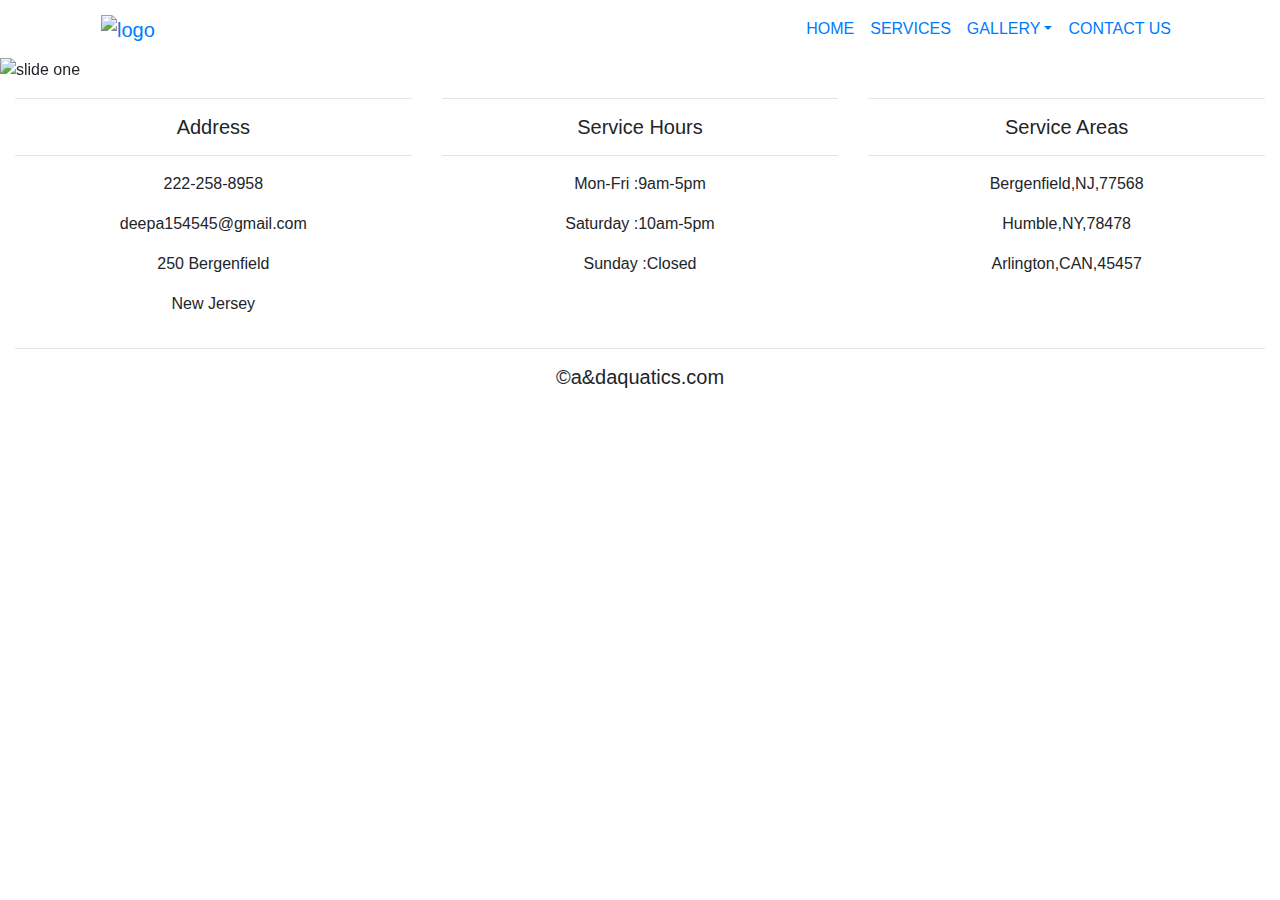
==== index.html @ d70b3dee "Adding footer to home page fixed for all pages" ====
<!DOCTYPE html>
<html lang="en-US">

<!--head section with title as A&D Aquatics-->
    <head>
        <title>A&D Aquatics</title>
        <meta charset="utf-8">
        <meta name="viewport" content="width=device-width, initial-scale=1">
        <link rel="stylesheet" href="css/style.css">
        <link rel="stylesheet" href="https://stackpath.bootstrapcdn.com/font-awesome/4.7.0/css/font-awesome.min.css">
        
    <link rel="stylesheet" href="https://stackpath.bootstrapcdn.com/bootstrap/4.5.0/css/bootstrap.min.css" /> 
    <script src="https://code.jquery.com/jquery-3.5.1.slim.min.js"></script>
    <script src="https://stackpath.bootstrapcdn.com/bootstrap/4.5.0/js/bootstrap.min.js"></script>
    <script src="https://ajax.googlepis.com/ajax/libs/jquery/1.12.4/jquery.min.js"></script>
    
   
    </head>
       <!--body elements with navigation bars including home,services,gallery and contact us.Used bootstrap navbar for implementing this-->
      <body >
            <div class="menu-bar">
            <div class="container">
            <nav class="navbar navbar-expand-lg">
              
                <a class="navbar-brand" href="#"><img src="img/logo1.jpg" alt="logo"></a>
                <button class="navbar-toggler" type="button" data-toggle="collapse" data-target="#navbarNav" aria-controls="navbarNav" aria-expanded="false" aria-label="Toggle navigation">
                    <i class="fa fa-bars"></i>
                </button>
                <div class="collapse navbar-collapse" id="navbarNav"></div>
                  <ul class="navbar-nav ml-auto text-right">
                    <li class="nav-item">
                      <a class="nav-link active" href="#">HOME</a>
                    </li>
                    <li class="nav-item">
                      <a class="nav-link" href="services.html">SERVICES</a>
                    </li>
                    <!--Gallery navigation item contains drop down menu with 2 options fishes and corals.Used bootstrap.Used bootstrap nav tabs with drop down to implement this-->
                    
                    <li class="nav-item dropdown">
                      <a class="nav-link dropdown-toggle" href="#" id="navbarDropdown" role="button" data-toggle="dropdown">GALLERY</a>
                      <div class="dropdown-menu" aria-labelledby="navbarDropdown">
                        <a class="dropdown-item" href="coral.html">Corals</a>
                        <div class="dropdown-divider"></div>
                        <a class="dropdown-item" href="fish.html">Fishes</a>
                      </div>
                    </li>
                    <li class="nav-item">
                        <a class="nav-link" href="contactus.html">CONTACT US</a>
                      </li>
                   
                  </ul>

                </div>
                </div>
                </nav>

                <!--Carousel with 5 slides having 5 images and 1 figure caption-->
                 
                <main>

                    <div id="demo" class="carousel slide" data-ride="carousel">
                         <ul class="carousel-indicators">
                           <li data-target="#demo" data-slide-to="0" class="active"></li>
                           <li data-target="#demo" data-slide-to="1"></li>
                           <li data-target="#demo" data-slide-to="2"></li>
                                 <li data-target="#demo" data-slide-to="3"></li>
                                       <li data-target="#demo" data-slide-to="4"></li>
                     
                         </ul>
                         <div class="carousel-inner">
                           <div class="carousel-item active">
                             <img src="img/slide1.jpg" alt="slide one">
                             <div class="carousel-caption">
                               <h1 id="slide1">A&D AQUATICS</h1>
                               
                             </div>
                             
                           </div>
                           <div class="carousel-item">
                             <img src="img/slide2.jpg" alt="slide two">
                             <div class="carousel-caption">
                               <h1 id="slide1">A&D AQUATICS</h1>
     
                               
                             </div>
                           </div>
                           <div class="carousel-item">
                             <img src="img/slide3.jpg" alt="slide three">
                             <div class="carousel-caption">
                               <h1 id="slide1">A&D AQUATICS</h1>
                               
                             </div>
                           </div>
                                 <div class="carousel-item">
                             <img src="img/slide4.jpg" alt="slide four">
                             <div class="carousel-caption">
                               <h1 id="slide1">A&D AQUATICS</h1>
                               
                             </div>
                           </div>
                                       <div class="carousel-item">
                             <img src="img/slide5.jpg" alt="slide five">
                             <div class="carousel-caption">
                               <h1 id="slide1">A&D AQUATICS</h1>
                              
                             </div>
                           </div>
                         </div>
                         <a class="carousel-control-prev" href="#demo" data-slide="prev">
                           <span class="carousel-control-prev-icon"></span>
                         </a>
                         <a class="carousel-control-next" href="#demo" data-slide="next">
                           <span class="carousel-control-next-icon"></span>
                         </a>
                       </div>
     
                       
                       </main>   

                                   
       <!--footer with address, service hours and service areas. Also added website name for a&daquatics-->
       <footer>
        <div class="container-fluid">
        <div class="row text-center">
            <div class="col-lg-4">
                <hr class=light>
                <h5>Address</h5>
                <hr class="light">
                <p>222-258-8958</p>
                <p>deepa154545@gmail.com</p>
                <p>250 Bergenfield</p>
                <p>New Jersey</p>
                
            </div>
            <div class="col-lg-4">
            <hr class="light">
            <h5>Service Hours</h5>
            <hr class="light">
            <p>Mon-Fri  :9am-5pm</p>
            <p>Saturday :10am-5pm</p>
            <p>Sunday   :Closed</p>
           
          
            </div>
            <div class="col-lg-4">
                <hr class="light">
                <h5>Service Areas</h5>
                <hr class="light">
                <p>Bergenfield,NJ,77568</p>
                <p>Humble,NY,78478</p>
                <p>Arlington,CAN,45457</p>
             
               
             </div>
        <div class="col-12">
            <hr class="light">
            <h5>&copy;a&daquatics.com</h5>
     </div>        
    </div>
    </div>
        </footer>
    
                 
    
        </body>
    </html>
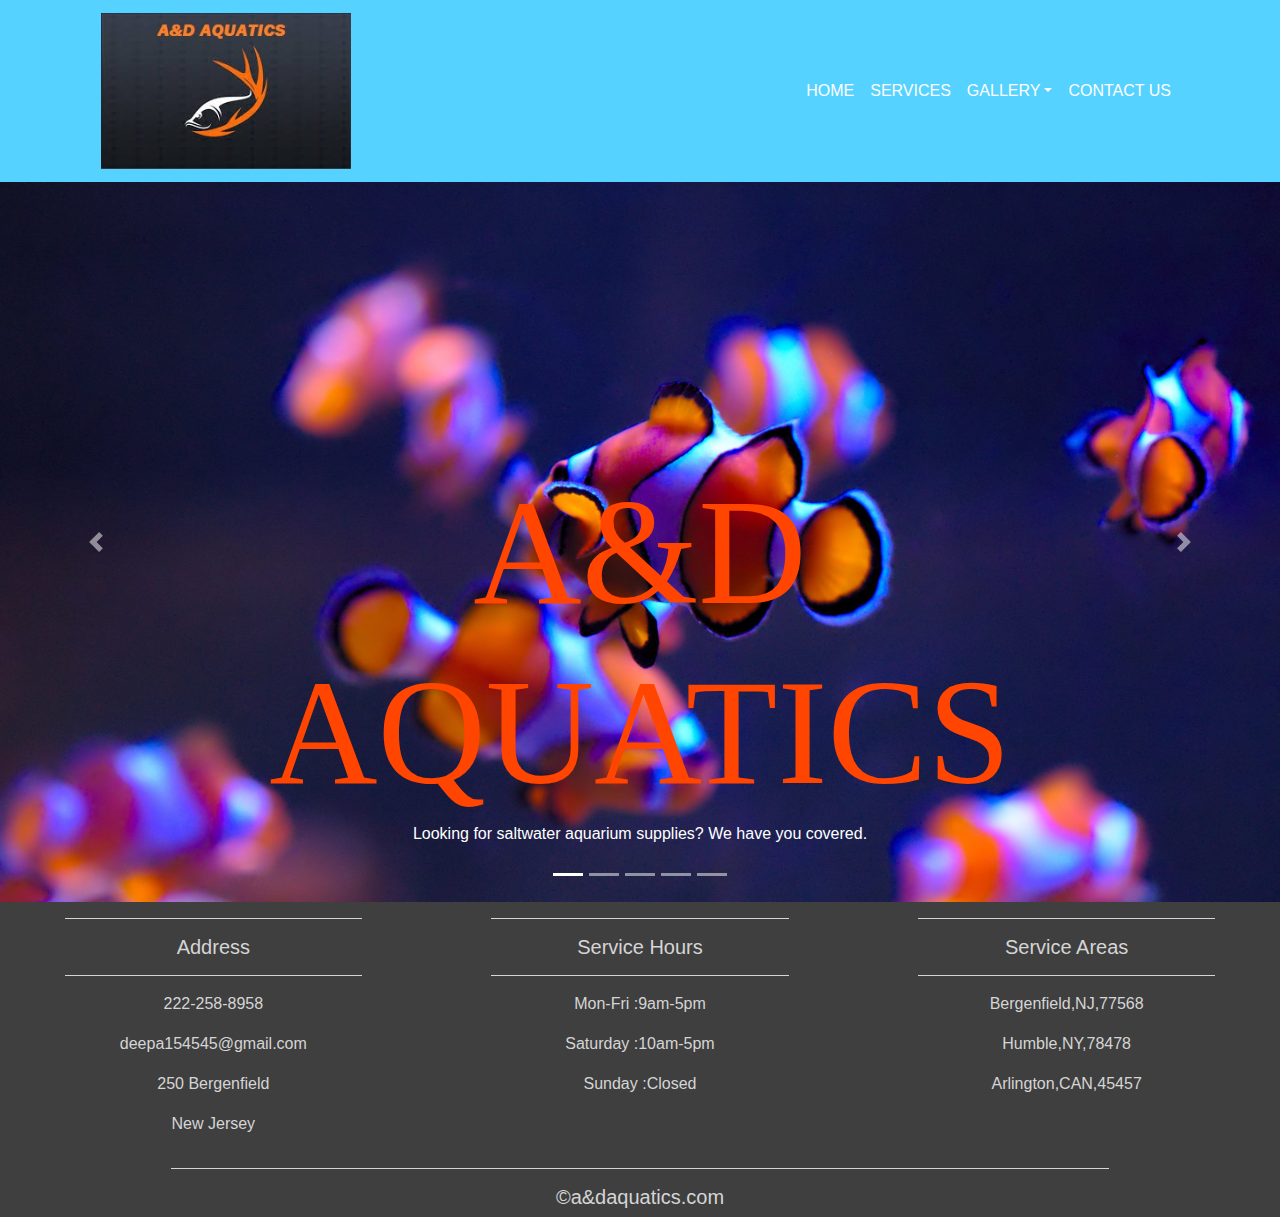
==== commit 21260a5f: "Adding text over image in  homepage bootstrap carousel" ====
--- a/index.html
+++ b/index.html
@@ -16,7 +16,7 @@
     
    
     </head>
-       <!--body elements with navigation bars including home,services,gallery and contact us.Used bootstrap navbar for implementing this-->
+       <!--navigation bars including home,services,gallery and contact us.Used bootstrap navbar for implementing this-->
       <body >
             <div class="menu-bar">
             <div class="container">
@@ -54,7 +54,7 @@
                 </div>
                 </nav>
 
-                <!--Carousel with 5 slides having 5 images and 1 figure caption-->
+                <!--Bootstrap carousel slides with 5 images-->
                  
                 <main>
 
@@ -72,7 +72,11 @@
                              <img src="img/slide1.jpg" alt="slide one">
                              <div class="carousel-caption">
                                <h1 id="slide1">A&D AQUATICS</h1>
+                               <p id="caption1">Looking for saltwater aquarium supplies? We have you covered. </p>
                                
+                             
+
+                        
                              </div>
                              
                            </div>
@@ -80,6 +84,8 @@
                              <img src="img/slide2.jpg" alt="slide two">
                              <div class="carousel-caption">
                                <h1 id="slide1">A&D AQUATICS</h1>
+                               <p id="caption1">We offer a wide variety of aquarium products, including custom aquariums, saltwater fish, a large selection of corals and invertebrates</p>
+
      
                                
                              </div>
@@ -88,6 +94,7 @@
                              <img src="img/slide3.jpg" alt="slide three">
                              <div class="carousel-caption">
                                <h1 id="slide1">A&D AQUATICS</h1>
+                               <p id="caption1">Our store offers customers a wide variety of product selection from the top manufacturers in the business.</p>
                                
                              </div>
                            </div>
@@ -95,6 +102,7 @@
                              <img src="img/slide4.jpg" alt="slide four">
                              <div class="carousel-caption">
                                <h1 id="slide1">A&D AQUATICS</h1>
+                               <p id="caption1">We have built a great reputation in this area for our expertise in all kinds of saltwater fish and coral and work hard every day to maintain that image.</p>
                                
                              </div>
                            </div>
@@ -102,6 +110,7 @@
                              <img src="img/slide5.jpg" alt="slide five">
                              <div class="carousel-caption">
                                <h1 id="slide1">A&D AQUATICS</h1>
+                               <p id="caption1">Customer satisfaction is our number one priority and we will match any of our competitors prices.</p>
                               
                              </div>
                            </div>
--- a/css/style.css
+++ b/css/style.css
@@ -0,0 +1,153 @@
+*{
+    margin:0;
+    padding:0;
+}
+
+/*navbar styling*/
+
+.menu-bar
+{
+    min-height:8%;
+    background-color:rgb(85, 210, 255);
+}
+
+/*Logo image width styling*/
+
+.menu-bar img {
+    width:250px;  
+  
+}
+
+
+
+/*navigation menu items color*/
+
+.nav-link
+{
+color:white;
+}
+
+/*Color hovering over navigation items*/
+
+.nav-link:hover
+{
+color:black;
+}
+
+/*navbar toggle styling*/
+
+.navbar-toggler .fa
+{
+    color:white;
+}
+
+.navbar-toggler .fa
+{
+outline: none !important;
+}
+
+/*slide caption styling*/
+
+#slide1
+{
+    color:orangered;
+    font-size:150px;
+    font-family:'Times New Roman', Times, serif;
+    margin-top:auto;
+    margin-bottom: auto;
+    
+}
+
+/* carousel images styling*/
+
+.carousel-inner img {
+    width:100%;
+    height:100%;
+    
+  }
+   /*footer styling*/
+
+   footer {
+    background-color:#3f3f3f;
+    color:#d5d5d5;
+    margin-top: auto;
+   }
+   hr.light {
+       border-top: 1px solid #d5d5d5;
+       width: 75%;
+       margin-left: auto;
+       margin-right: auto;
+       
+   }
+
+   /*service page as well as gallery page css */
+
+   #servicecolumn
+   {
+       margin:100px;
+       text-align: center;
+          
+ 
+   }
+
+
+ 
+   #services{
+ 
+       margin:100px;
+       text-align: center;
+       font-size: 80px;
+       font-family:Cambria, Cochin, Georgia, Times, 'Times New Roman', serif;
+       color:orange;
+       
+   }
+
+   /*Contact us form styling*/
+   .wrapper{
+    font-family: Cambria, Cochin, Georgia, Times, 'Times New Roman', serif;
+    background: #e1e6a6;
+      width:100%;
+      max-width: 810px;
+      margin:100px auto 0;
+      padding: 20px;
+      box-sizing:border-box;
+      margin-bottom: 2%;
+      font-weight: bold;
+      font-style: italic;
+  }
+  .content
+  {
+      text-align: center;
+      letter-spacing: 1px;
+  }
+  
+  #contact{
+      max-width: 100%;
+      margin-left: auto;
+      margin-right: auto;
+      
+      
+  }
+
+  
+   
+   .fishimg{
+       width:288px;
+       height:192px;
+   }
+   figcaption{
+       font-weight: bold;
+       
+   }
+
+ 
+   
+ 
+ 
+ 
+  
+   
+  
+ 
+
+ 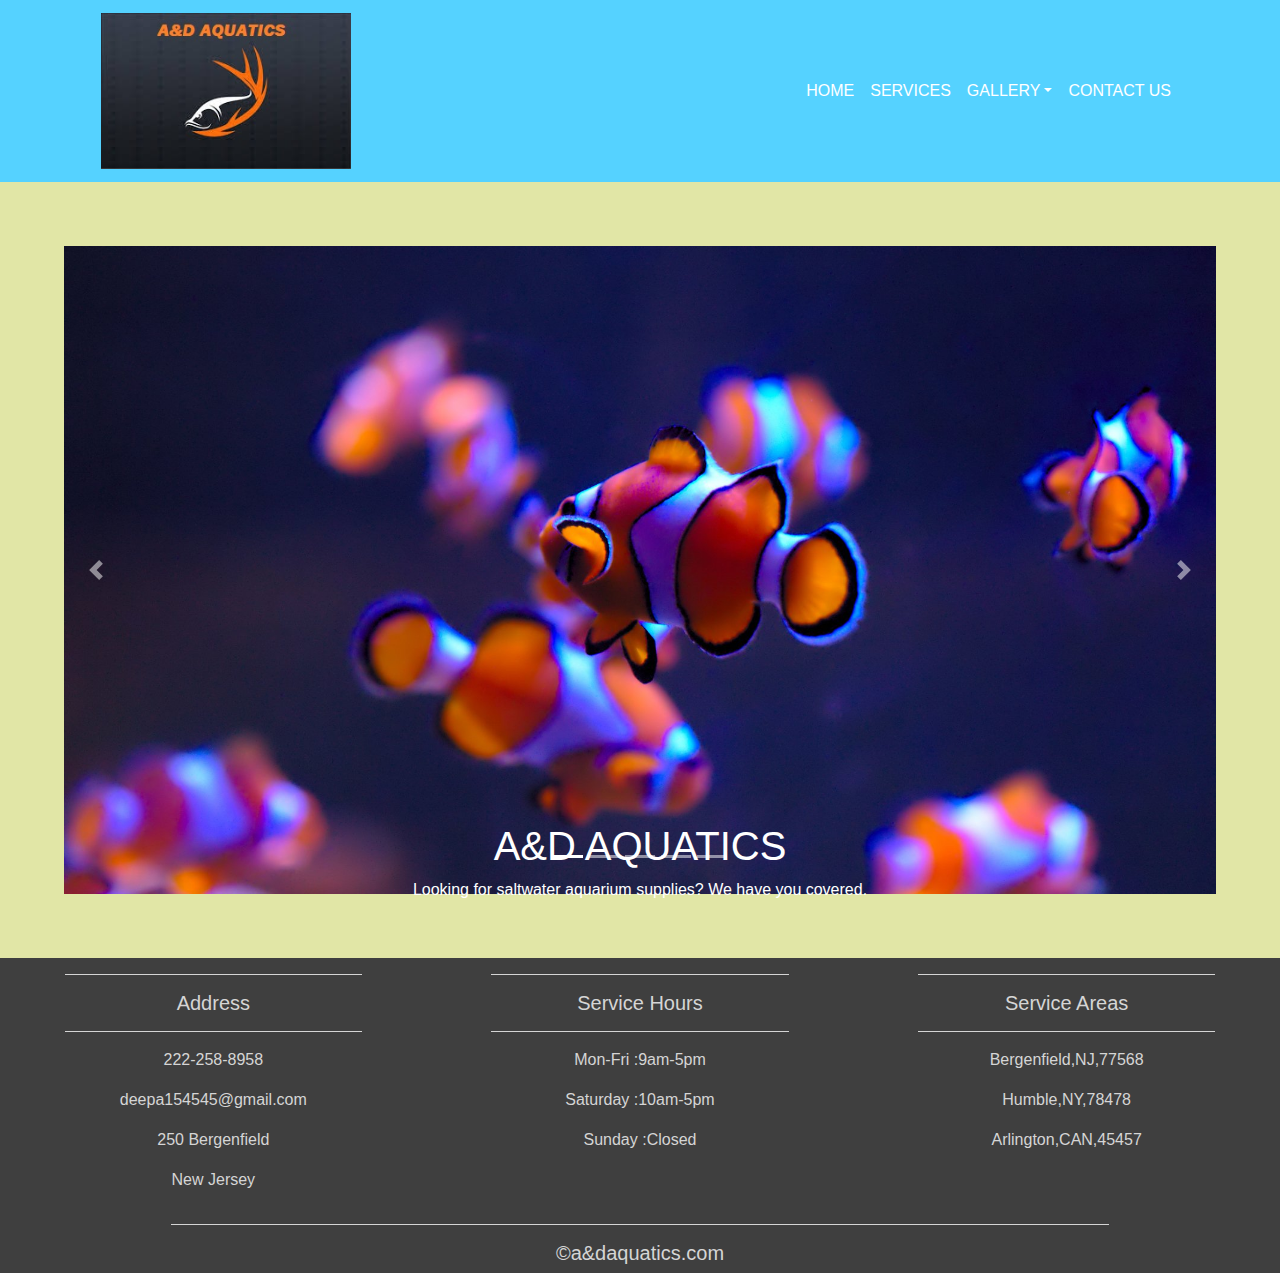
==== commit af4d1c43: "Updating class attributes on home page" ====
--- a/index.html
+++ b/index.html
@@ -71,8 +71,8 @@
                            <div class="carousel-item active">
                              <img src="img/slide1.jpg" alt="slide one">
                              <div class="carousel-caption">
-                               <h1 id="slide1">A&D AQUATICS</h1>
-                               <p id="caption1">Looking for saltwater aquarium supplies? We have you covered. </p>
+                               <h1 class="slide1">A&D AQUATICS</h1>
+                               <p class="caption1">Looking for saltwater aquarium supplies? We have you covered. </p>
                                
                              
 
@@ -83,8 +83,8 @@
                            <div class="carousel-item">
                              <img src="img/slide2.jpg" alt="slide two">
                              <div class="carousel-caption">
-                               <h1 id="slide1">A&D AQUATICS</h1>
-                               <p id="caption1">We offer a wide variety of aquarium products, including custom aquariums, saltwater fish, a large selection of corals and invertebrates</p>
+                               <h1 class="slide1">A&D AQUATICS</h1>
+                               <p class="caption1">We offer a wide variety of aquarium products, including custom aquariums, saltwater fish, a large selection of corals and invertebrates</p>
 
      
                                
@@ -93,24 +93,24 @@
                            <div class="carousel-item">
                              <img src="img/slide3.jpg" alt="slide three">
                              <div class="carousel-caption">
-                               <h1 id="slide1">A&D AQUATICS</h1>
-                               <p id="caption1">Our store offers customers a wide variety of product selection from the top manufacturers in the business.</p>
+                               <h1 class="slide1">A&D AQUATICS</h1>
+                               <p class="caption1">Our store offers customers a wide variety of product selection from the top manufacturers in the business.</p>
                                
                              </div>
                            </div>
                                  <div class="carousel-item">
                              <img src="img/slide4.jpg" alt="slide four">
                              <div class="carousel-caption">
-                               <h1 id="slide1">A&D AQUATICS</h1>
-                               <p id="caption1">We have built a great reputation in this area for our expertise in all kinds of saltwater fish and coral and work hard every day to maintain that image.</p>
+                               <h1 class="slide1">A&D AQUATICS</h1>
+                               <p class="caption1">We have built a great reputation in this area for our expertise in all kinds of saltwater fish and coral and work hard every day to maintain that image.</p>
                                
                              </div>
                            </div>
                                        <div class="carousel-item">
                              <img src="img/slide5.jpg" alt="slide five">
                              <div class="carousel-caption">
-                               <h1 id="slide1">A&D AQUATICS</h1>
-                               <p id="caption1">Customer satisfaction is our number one priority and we will match any of our competitors prices.</p>
+                               <h1 class="slide1">A&D AQUATICS</h1>
+                               <p class="caption1">Customer satisfaction is our number one priority and we will match any of our competitors prices.</p>
                               
                              </div>
                            </div>
--- a/css/style.css
+++ b/css/style.css
@@ -46,25 +46,51 @@
 outline: none !important;
 }
 
-/*slide caption styling*/
+/*slide h1 styling*/
 
 #slide1
 {
-    color:orangered;
-    font-size:150px;
-    font-family:'Times New Roman', Times, serif;
+    color:white;
+    font-size:100px;
+    font-style: italic;
     margin-top:auto;
     margin-bottom: auto;
-    
-}
-
+    padding:25%;
+    font-family: cursive;
+    
+}
+
+/*slide paragraph styling*/
+#caption1
+{
+    color:white;
+    font-size:30px;
+    font-style: italic;
+    margin-top:auto;
+    margin-bottom: auto;
+    padding:10%;
+    font-family: cursive;
+    
+}
 /* carousel images styling*/
 
 .carousel-inner img {
     width:100%;
     height:100%;
-    
-  }
+    padding:5%;
+    background-color: #e1e6a6;
+    
+  }
+
+  /*carousel indicators styling*/
+
+  .carousel-indicators {
+    margin: 7%;
+    height: auto;
+}
+
+ 
+
    /*footer styling*/
 
    footer {
@@ -84,34 +110,47 @@
 
    #servicecolumn
    {
-       margin:100px;
+       
        text-align: center;
+       margin-top: auto;
+       padding:50px;
           
  
    }
 
-
+/*css for services ,gallery and contact us headings */
  
    #services{
  
-       margin:100px;
+   
        text-align: center;
        font-size: 80px;
-       font-family:Cambria, Cochin, Georgia, Times, 'Times New Roman', serif;
-       color:orange;
+       font-family:cursive;
+       color:royalblue;
+       font-style: italic;
+       background-color: #e1e6a6;
+       padding:30px;
        
    }
+/*background color for services and gallery page*/
+   
+.bgcolor{
+    background-color: #e1e6a6;
+   
+}
+
+  
 
    /*Contact us form styling*/
    .wrapper{
     font-family: Cambria, Cochin, Georgia, Times, 'Times New Roman', serif;
-    background: #e1e6a6;
+    background: lightcoral;
       width:100%;
       max-width: 810px;
-      margin:100px auto 0;
+      margin: auto ;
       padding: 20px;
       box-sizing:border-box;
-      margin-bottom: 2%;
+     
       font-weight: bold;
       font-style: italic;
   }
@@ -129,17 +168,26 @@
       
   }
 
-  
-   
-   .fishimg{
+  /*css addition for fish images with width and height*/
+   
+  .fishimg{
        width:288px;
        height:192px;
-   }
+  }
+   
+  /*width and height adjustment for coral images*/
+
+   .coralimg{
+       width:288px;
+       height:192px;
+   }
+
+   /*css for fish and coral image captions*/
+   
    figcaption{
-       font-weight: bold;
-       
-   }
-
+    font-weight: bold;
+    
+}
  
    
  
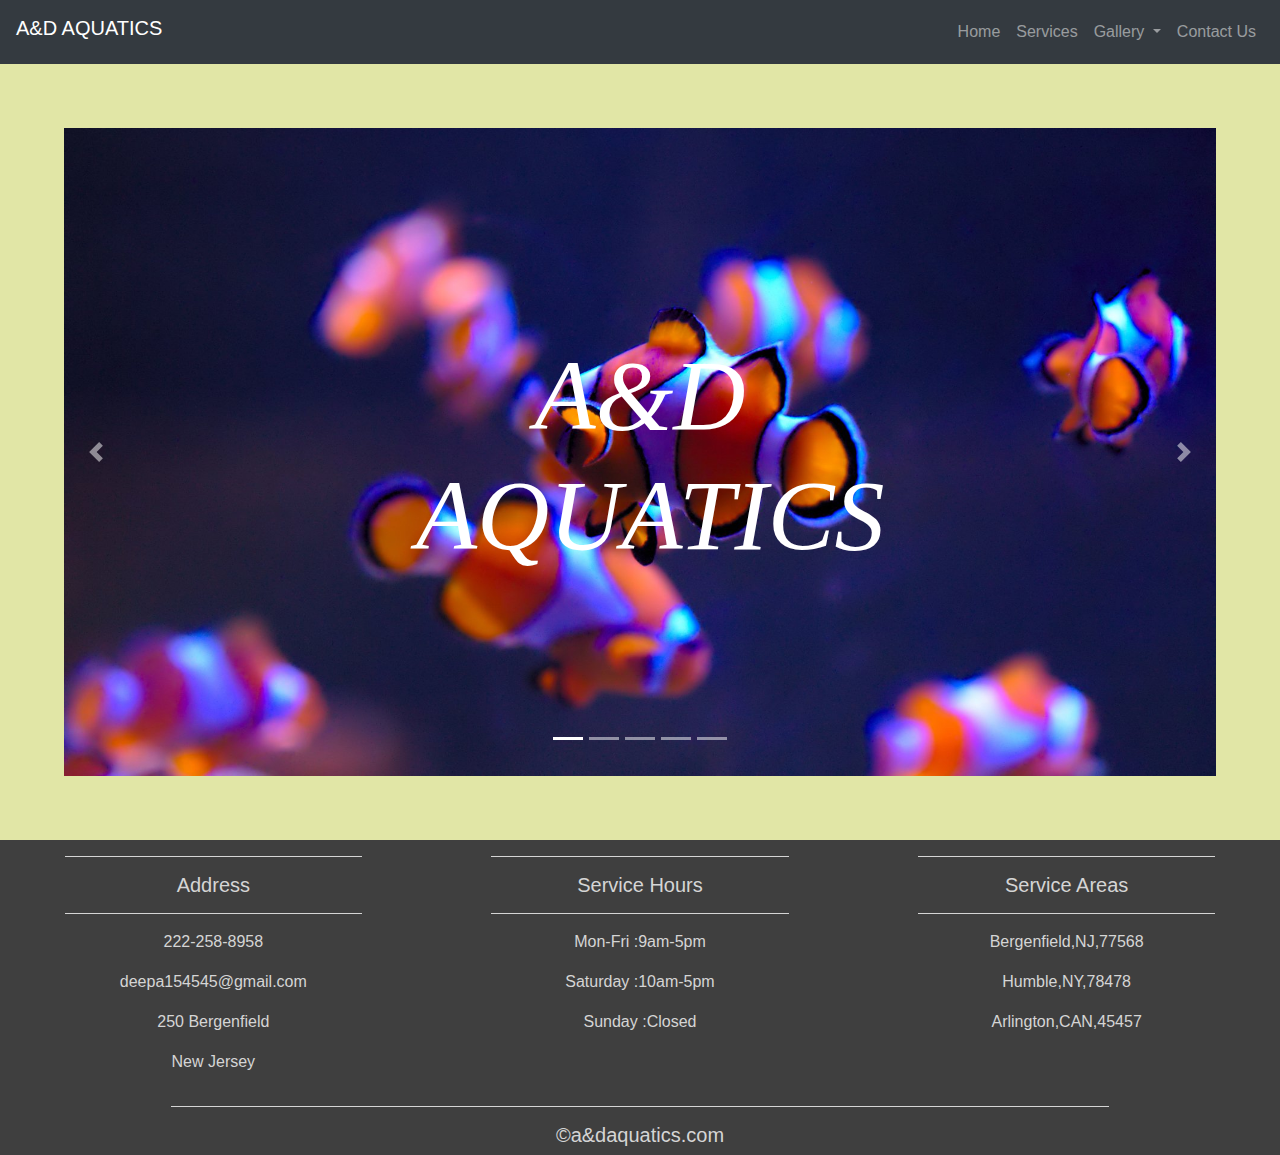
==== commit 1f0e5491: "Updating navbar to responsive navigation bar" ====
--- a/index.html
+++ b/index.html
@@ -6,53 +6,56 @@
         <title>A&D Aquatics</title>
         <meta charset="utf-8">
         <meta name="viewport" content="width=device-width, initial-scale=1">
+       
         <link rel="stylesheet" href="css/style.css">
+       
         <link rel="stylesheet" href="https://stackpath.bootstrapcdn.com/font-awesome/4.7.0/css/font-awesome.min.css">
         
     <link rel="stylesheet" href="https://stackpath.bootstrapcdn.com/bootstrap/4.5.0/css/bootstrap.min.css" /> 
     <script src="https://code.jquery.com/jquery-3.5.1.slim.min.js"></script>
     <script src="https://stackpath.bootstrapcdn.com/bootstrap/4.5.0/js/bootstrap.min.js"></script>
-    <script src="https://ajax.googlepis.com/ajax/libs/jquery/1.12.4/jquery.min.js"></script>
+  
+    
     
    
     </head>
-       <!--navigation bars including home,services,gallery and contact us.Used bootstrap navbar for implementing this-->
+       <!--responsive navigation bar including home,services,gallery and contact us.Used bootstrap navbar for implementing this-->
       <body >
-            <div class="menu-bar">
-            <div class="container">
-            <nav class="navbar navbar-expand-lg">
-              
-                <a class="navbar-brand" href="#"><img src="img/logo1.jpg" alt="logo"></a>
-                <button class="navbar-toggler" type="button" data-toggle="collapse" data-target="#navbarNav" aria-controls="navbarNav" aria-expanded="false" aria-label="Toggle navigation">
-                    <i class="fa fa-bars"></i>
-                </button>
-                <div class="collapse navbar-collapse" id="navbarNav"></div>
-                  <ul class="navbar-nav ml-auto text-right">
-                    <li class="nav-item">
-                      <a class="nav-link active" href="#">HOME</a>
-                    </li>
-                    <li class="nav-item">
-                      <a class="nav-link" href="services.html">SERVICES</a>
-                    </li>
-                    <!--Gallery navigation item contains drop down menu with 2 options fishes and corals.Used bootstrap.Used bootstrap nav tabs with drop down to implement this-->
-                    
-                    <li class="nav-item dropdown">
-                      <a class="nav-link dropdown-toggle" href="#" id="navbarDropdown" role="button" data-toggle="dropdown">GALLERY</a>
-                      <div class="dropdown-menu" aria-labelledby="navbarDropdown">
-                        <a class="dropdown-item" href="coral.html">Corals</a>
-                        <div class="dropdown-divider"></div>
-                        <a class="dropdown-item" href="fish.html">Fishes</a>
-                      </div>
-                    </li>
-                    <li class="nav-item">
-                        <a class="nav-link" href="contactus.html">CONTACT US</a>
-                      </li>
-                   
-                  </ul>
+     
+                <nav class="navbar navbar-expand-md bg-dark navbar-dark">
+  <!-- Brand -->
+  <h2 class="navbar-brand">A&D AQUATICS</h2>
 
-                </div>
-                </div>
-                </nav>
+  <!-- Toggler/collapsibe Button -->
+  <button class="navbar-toggler" type="button" data-toggle="collapse" data-target="#collapsibleNavbar">
+    <span class="navbar-toggler-icon"></span>
+  </button>
+
+  <!-- Navbar links -->
+  <div class="collapse navbar-collapse justify-content-end" id="collapsibleNavbar">
+    <ul class="navbar-nav">
+      <li class="nav-item">
+        <a class="nav-link" href="#">Home</a>
+      </li>
+      <li class="nav-item">
+        <a class="nav-link" href="services.html">Services</a>
+        </li>
+       <li class="nav-item dropdown">
+      <a class="nav-link dropdown-toggle" href="#" id="navbardrop" data-toggle="dropdown">
+       Gallery
+      </a>
+      <div class="dropdown-menu">
+        <a class="dropdown-item" href="coral.html">Coral</a>
+        <a class="dropdown-item" href="fish.html">Fish</a>
+            </div>
+      </li>
+      <li class="nav-item">
+        <a class="nav-link" href="contactus.html">Contact Us</a>
+      </li>
+      
+    </ul>
+  </div>
+</nav>
 
                 <!--Bootstrap carousel slides with 5 images-->
                  
@@ -72,7 +75,7 @@
                              <img src="img/slide1.jpg" alt="slide one">
                              <div class="carousel-caption">
                                <h1 class="slide1">A&D AQUATICS</h1>
-                               <p class="caption1">Looking for saltwater aquarium supplies? We have you covered. </p>
+                               
                                
                              
 
@@ -84,7 +87,7 @@
                              <img src="img/slide2.jpg" alt="slide two">
                              <div class="carousel-caption">
                                <h1 class="slide1">A&D AQUATICS</h1>
-                               <p class="caption1">We offer a wide variety of aquarium products, including custom aquariums, saltwater fish, a large selection of corals and invertebrates</p>
+                               
 
      
                                
@@ -94,7 +97,7 @@
                              <img src="img/slide3.jpg" alt="slide three">
                              <div class="carousel-caption">
                                <h1 class="slide1">A&D AQUATICS</h1>
-                               <p class="caption1">Our store offers customers a wide variety of product selection from the top manufacturers in the business.</p>
+                               
                                
                              </div>
                            </div>
@@ -102,7 +105,7 @@
                              <img src="img/slide4.jpg" alt="slide four">
                              <div class="carousel-caption">
                                <h1 class="slide1">A&D AQUATICS</h1>
-                               <p class="caption1">We have built a great reputation in this area for our expertise in all kinds of saltwater fish and coral and work hard every day to maintain that image.</p>
+                             
                                
                              </div>
                            </div>
@@ -110,7 +113,7 @@
                              <img src="img/slide5.jpg" alt="slide five">
                              <div class="carousel-caption">
                                <h1 class="slide1">A&D AQUATICS</h1>
-                               <p class="caption1">Customer satisfaction is our number one priority and we will match any of our competitors prices.</p>
+                              
                               
                              </div>
                            </div>
--- a/css/style.css
+++ b/css/style.css
@@ -48,7 +48,7 @@
 
 /*slide h1 styling*/
 
-#slide1
+.slide1
 {
     color:white;
     font-size:100px;
@@ -61,7 +61,8 @@
 }
 
 /*slide paragraph styling*/
-#caption1
+
+.caption1
 {
     color:white;
     font-size:30px;
@@ -106,7 +107,7 @@
        
    }
 
-   /*service page as well as gallery page css */
+   /*columns css for service page */
 
    #servicecolumn
    {
@@ -117,8 +118,28 @@
           
  
    }
-
-/*css for services ,gallery and contact us headings */
+   /*css for fish gallery page columnns*/
+   #fishcolumn
+   {
+       
+       text-align: center;
+       margin-top: auto;
+       padding:50px;
+          
+ 
+   }
+   /*css for coral gallery page columns*/
+   #coralcolumn
+   {
+       
+       text-align: center;
+       margin-top: auto;
+       padding:50px;
+          
+ 
+   }
+
+/*css for services page heading */
  
    #services{
  
@@ -132,6 +153,49 @@
        padding:30px;
        
    }
+
+   /*css for fish gallery page heading*/
+   #fishes{
+ 
+   
+    text-align: center;
+    font-size: 80px;
+    font-family:cursive;
+    color:royalblue;
+    font-style: italic;
+    background-color: #e1e6a6;
+    padding:30px;
+    
+}
+/*css for coral gallery page heading*/
+ 
+ #corals{
+ 
+   
+    text-align: center;
+    font-size: 80px;
+    font-family:cursive;
+    color:royalblue;
+    font-style: italic;
+    background-color: #e1e6a6;
+    padding:30px;
+    
+}
+   /*contact us page top and bottom text */
+
+   .contacttext{
+ 
+   
+    text-align: center;
+    font-size: 80px;
+    font-family:cursive;
+    color:royalblue;
+    font-style: italic;
+    background-color: #e1e6a6;
+    padding:30px;
+    
+}
+
 /*background color for services and gallery page*/
    
 .bgcolor{
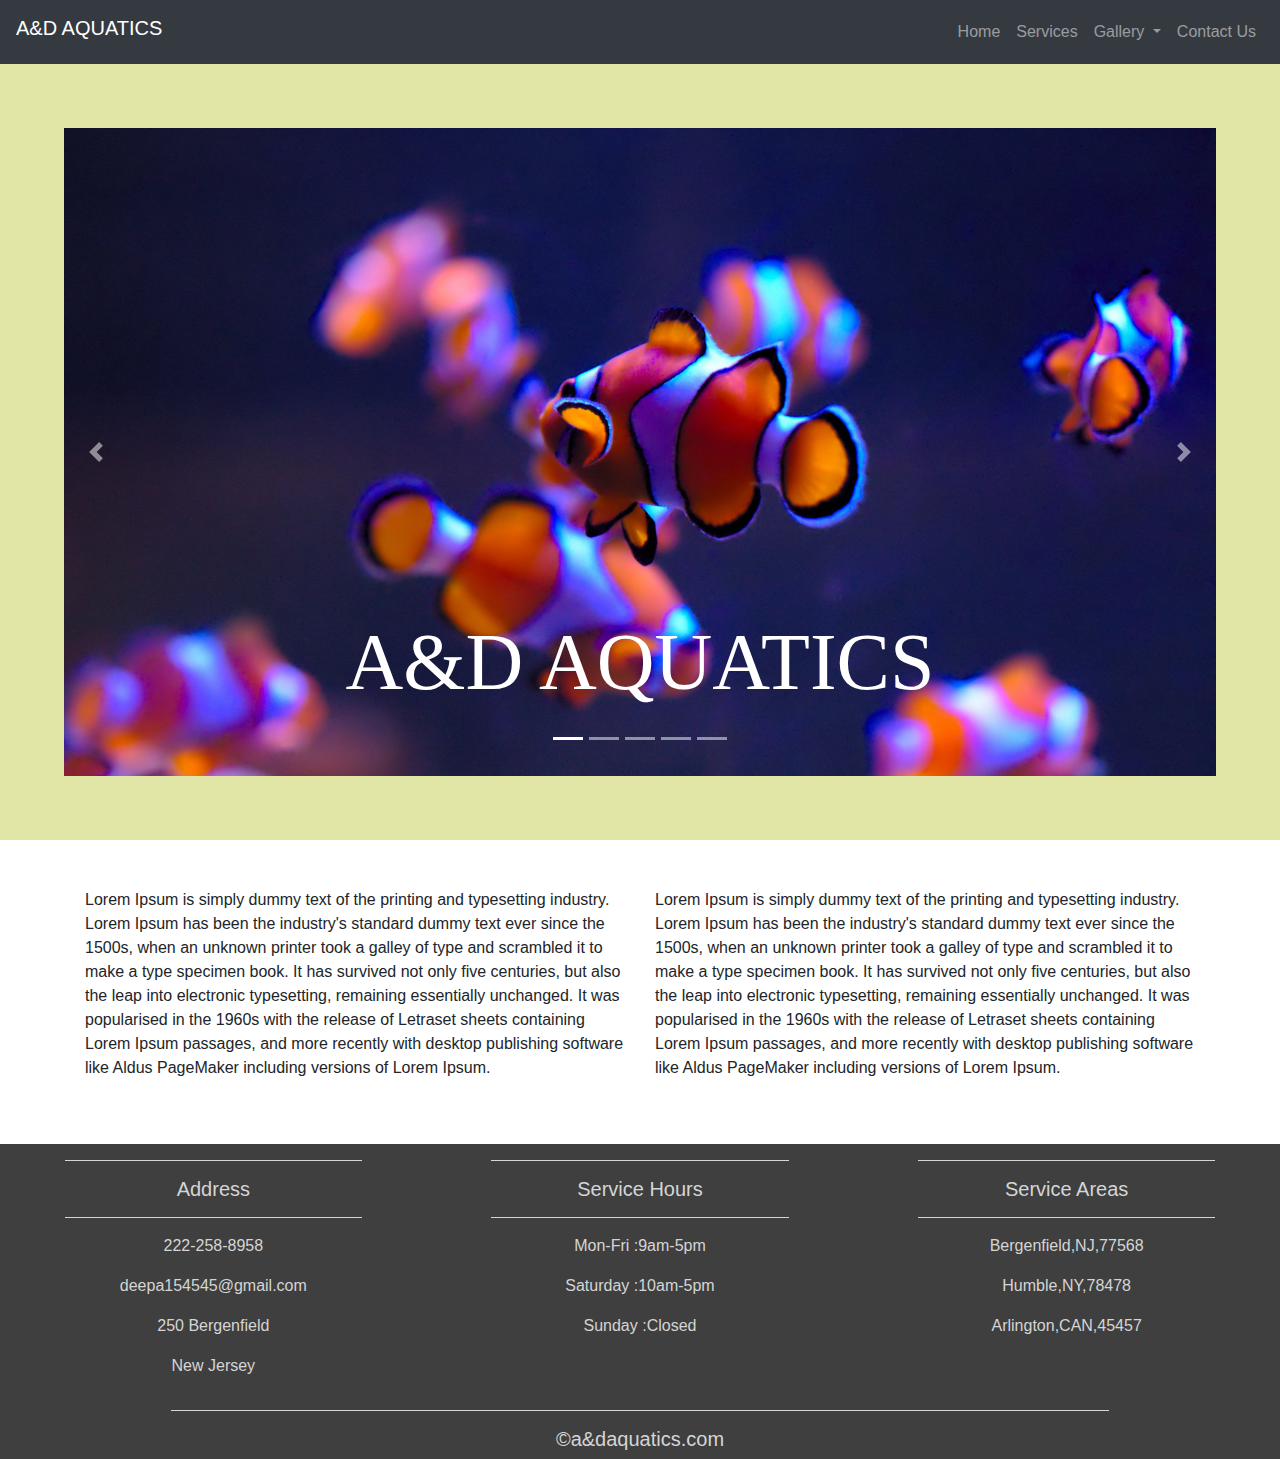
==== commit 47684116: "Adding text under bootstrap carousel" ====
--- a/index.html
+++ b/index.html
@@ -125,9 +125,57 @@
                            <span class="carousel-control-next-icon"></span>
                          </a>
                        </div>
+                       <br>
+                       <br>
      
                        
-                       </main>   
+                       </main>  
+                       <div class="container">
+
+        <div class="row">
+           <!--1 column text for <576px and >576px screens,2 column text for medium,large, xl screens-->
+            <div class="col-12 col-md-6" >
+            <p class="hometext">Lorem Ipsum is simply dummy text of the printing and typesetting industry. Lorem Ipsum has been
+                    the industry's standard dummy text ever since the 1500s, when an unknown printer took a galley
+                    of type and scrambled it to make a type specimen book. It has survived not only five centuries,
+                    but also the leap into electronic typesetting, remaining essentially unchanged. It was
+                    popularised in the 1960s with the release of Letraset sheets containing Lorem Ipsum passages,
+                    and more recently with desktop publishing software like Aldus PageMaker including versions of
+                    Lorem Ipsum.
+
+
+
+                </p>
+                
+
+            </div>
+           
+
+
+            <div class="col-12 col-md-6" >
+
+             
+               
+               
+                <p class="hometext">Lorem Ipsum is simply dummy text of the printing and typesetting industry. Lorem Ipsum has been
+                    the industry's standard dummy text ever since the 1500s, when an unknown printer took a galley
+                    of type and scrambled it to make a type specimen book. It has survived not only five centuries,
+                    but also the leap into electronic typesetting, remaining essentially unchanged. It was
+                    popularised in the 1960s with the release of Letraset sheets containing Lorem Ipsum passages,
+                    and more recently with desktop publishing software like Aldus PageMaker including versions of
+                    Lorem Ipsum.
+
+
+
+                </p>
+
+            </div>
+        </div>
+    </div>
+
+
+          <br>
+          <br>        
 
                                    
        <!--footer with address, service hours and service areas. Also added website name for a&daquatics-->
--- a/css/style.css
+++ b/css/style.css
@@ -49,21 +49,30 @@
 /*slide h1 styling*/
 
 .slide1
+
 {
     color:white;
-    font-size:100px;
-    font-style: italic;
+    font-size:80px;
+    font-family: cursive;
     margin-top:auto;
     margin-bottom: auto;
-    padding:25%;
+    padding:10%;
+    
+}
+
+/*{
+    color:white;
+    font-size:50px;
+    font-style: italic;
+   
     font-family: cursive;
     
-}
+}*/
 
 /*slide paragraph styling*/
 
-.caption1
-{
+
+/*{
     color:white;
     font-size:30px;
     font-style: italic;
@@ -72,7 +81,7 @@
     padding:10%;
     font-family: cursive;
     
-}
+}*/
 /* carousel images styling*/
 
 .carousel-inner img {
@@ -205,32 +214,7 @@
 
   
 
-   /*Contact us form styling*/
-   .wrapper{
-    font-family: Cambria, Cochin, Georgia, Times, 'Times New Roman', serif;
-    background: lightcoral;
-      width:100%;
-      max-width: 810px;
-      margin: auto ;
-      padding: 20px;
-      box-sizing:border-box;
-     
-      font-weight: bold;
-      font-style: italic;
-  }
-  .content
-  {
-      text-align: center;
-      letter-spacing: 1px;
-  }
-  
-  #contact{
-      max-width: 100%;
-      margin-left: auto;
-      margin-right: auto;
-      
-      
-  }
+  
 
   /*css addition for fish images with width and height*/
    
@@ -252,6 +236,63 @@
     font-weight: bold;
     
 }
+
+.contactform{
+    width:80%;
+  
+    margin-top: 400px;
+    margin-left: 50%;
+    max-width:500px;
+    background: #f1f1f1; 
+    margin-bottom: -320px;
+    transform:translate(-50%,-50%);
+    padding:20px;
+    box-sizing:border-box;
+    border-radius:8px;
+    text-align:center;
+    box-shadow:0 0 20px #692323b3;
+
+
+}
+
+
+   /*Contact us form styling*/
+
+.contactdetails{
+
+    margin:8px 0;
+    padding:12px 18px;
+    border-radius:8px;
+
+
+}
+.contactdetails label{
+    display:block;
+    text-align:left;
+    color:#333;
+  
+    font-size:15px;
+    font-family: 'Leckerli One', cursive;
+    
+
+}
+.contactdetails input,.contactdetails textarea{
+    width:100%;
+    border:1.5px solid gray;
+     border-radius:8px;
+      background:none;
+    outline:none;
+    font-size:17px;
+    margin-top:6px;
+    
+
+   
+
+}
+
+#contactheading{
+    font-family: 'Leckerli One', cursive;
+}
  
    
  
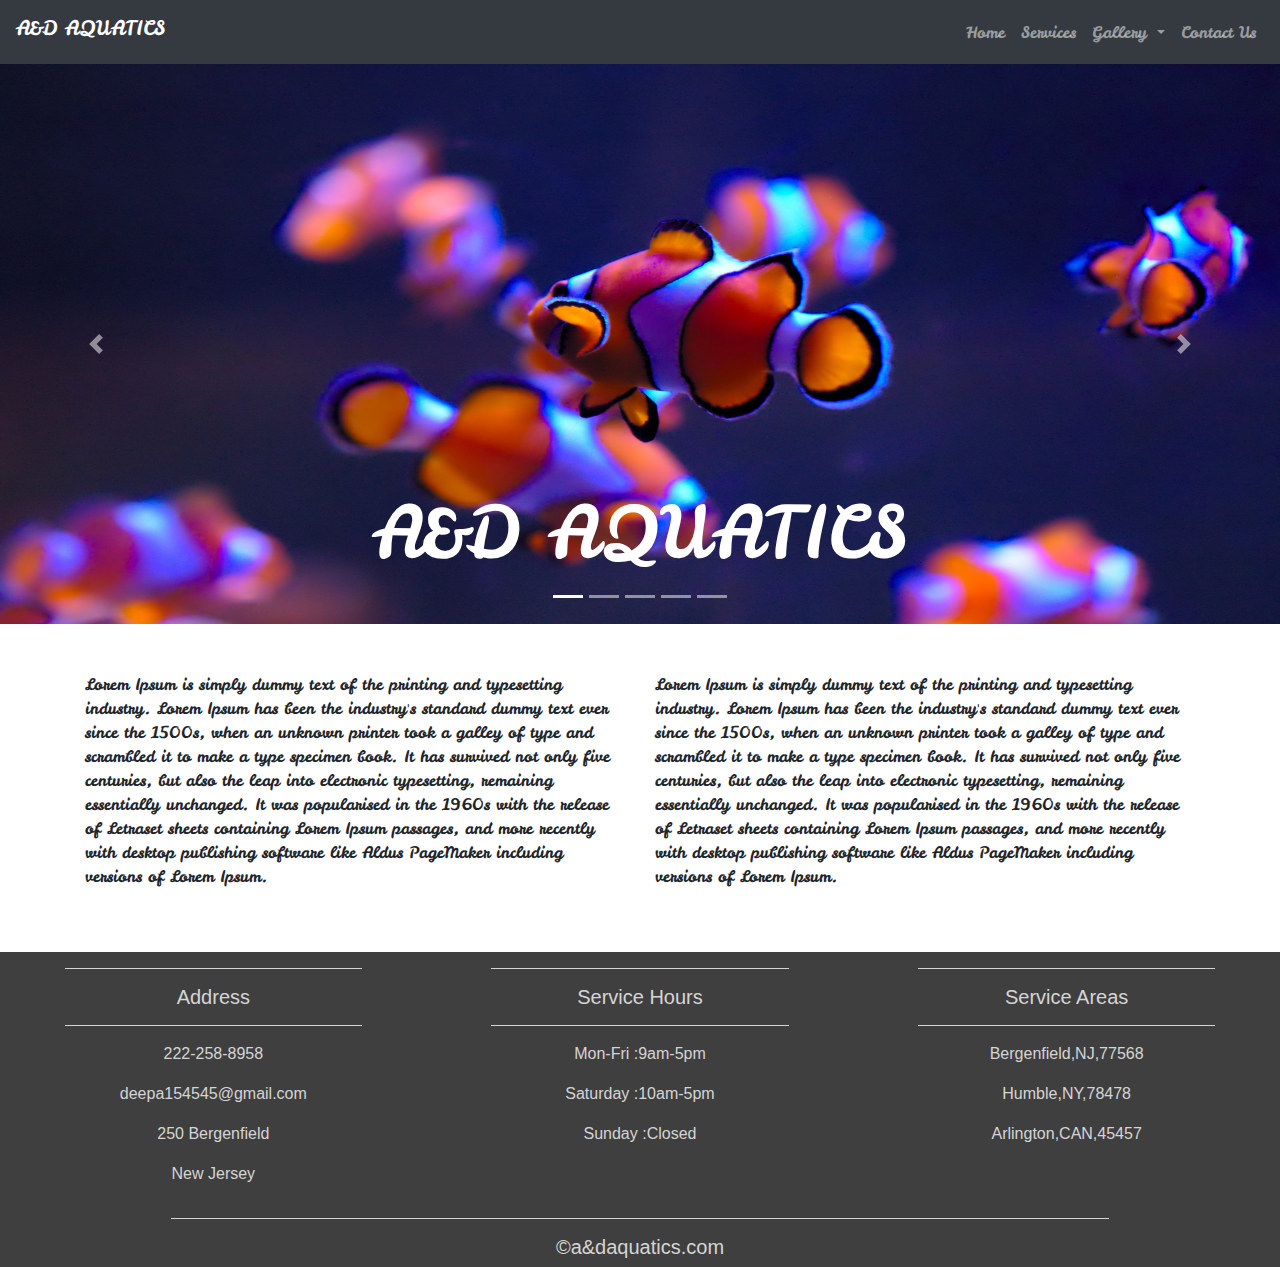
==== commit 906bd66e: "add type for css link" ====
--- a/index.html
+++ b/index.html
@@ -7,7 +7,7 @@
         <meta charset="utf-8">
         <meta name="viewport" content="width=device-width, initial-scale=1">
        
-        <link rel="stylesheet" href="css/style.css">
+        <link rel="stylesheet" type="text/css" href="css/style.css">
        
         <link rel="stylesheet" href="https://stackpath.bootstrapcdn.com/font-awesome/4.7.0/css/font-awesome.min.css">
         
--- a/css/style.css
+++ b/css/style.css
@@ -1,3 +1,5 @@
+@import url('https://fonts.googleapis.com/css2?family=Leckerli+One&display=swap');
+
 *{
     margin:0;
     padding:0;
@@ -5,98 +7,40 @@
 
 /*navbar styling*/
 
-.menu-bar
-{
-    min-height:8%;
-    background-color:rgb(85, 210, 255);
-}
-
-/*Logo image width styling*/
-
-.menu-bar img {
-    width:250px;  
-  
-}
-
-
-
-/*navigation menu items color*/
-
-.nav-link
-{
-color:white;
-}
-
-/*Color hovering over navigation items*/
-
-.nav-link:hover
-{
-color:black;
-}
-
-/*navbar toggle styling*/
-
-.navbar-toggler .fa
-{
-    color:white;
-}
-
-.navbar-toggler .fa
-{
-outline: none !important;
-}
-
-/*slide h1 styling*/
-
-.slide1
-
-{
-    color:white;
-    font-size:80px;
-    font-family: cursive;
-    margin-top:auto;
-    margin-bottom: auto;
-    padding:10%;
-    
-}
-
-/*{
-    color:white;
-    font-size:50px;
-    font-style: italic;
-   
-    font-family: cursive;
-    
-}*/
-
-/*slide paragraph styling*/
-
-
-/*{
-    color:white;
-    font-size:30px;
-    font-style: italic;
-    margin-top:auto;
-    margin-bottom: auto;
-    padding:10%;
-    font-family: cursive;
-    
-}*/
-/* carousel images styling*/
-
+.navbar-brand{
+    font-family: 'Leckerli One', cursive;
+
+
+}
+.nav-item{
+    font-family: 'Leckerli One', cursive; 
+ 
+}
 .carousel-inner img {
     width:100%;
     height:100%;
-    padding:5%;
-    background-color: #e1e6a6;
     
   }
 
-  /*carousel indicators styling*/
-
-  .carousel-indicators {
-    margin: 7%;
-    height: auto;
+/*slide h1 styling*/
+
+.slide1
+
+{
+    color:white;
+    font-size:150px;
+    font-family: 'Leckerli One', cursive;
+
+    
+}
+
+
+/* carousel images styling*/
+
+
+
+.hometext{
+    font-family: 'Leckerli One', cursive;
 }
 
  
@@ -124,6 +68,7 @@
        text-align: center;
        margin-top: auto;
        padding:50px;
+       font-family: 'Leckerli One', cursive;
           
  
    }
@@ -155,10 +100,10 @@
    
        text-align: center;
        font-size: 80px;
-       font-family:cursive;
+    
        color:royalblue;
-       font-style: italic;
-       background-color: #e1e6a6;
+       font-family: 'Leckerli One', cursive ;
+  
        padding:30px;
        
    }
@@ -169,10 +114,10 @@
    
     text-align: center;
     font-size: 80px;
-    font-family:cursive;
+ 
     color:royalblue;
-    font-style: italic;
-    background-color: #e1e6a6;
+    font-family: 'Leckerli One', cursive ;
+
     padding:30px;
     
 }
@@ -183,10 +128,10 @@
    
     text-align: center;
     font-size: 80px;
-    font-family:cursive;
+ 
     color:royalblue;
-    font-style: italic;
-    background-color: #e1e6a6;
+    font-family: 'Leckerli One', cursive ;
+
     padding:30px;
     
 }
@@ -197,20 +142,16 @@
    
     text-align: center;
     font-size: 80px;
-    font-family:cursive;
+ 
     color:royalblue;
-    font-style: italic;
-    background-color: #e1e6a6;
+    font-family: 'Leckerli One', cursive ;
+
     padding:30px;
     
 }
 
 /*background color for services and gallery page*/
    
-.bgcolor{
-    background-color: #e1e6a6;
-   
-}
 
   
 
@@ -293,6 +234,56 @@
 #contactheading{
     font-family: 'Leckerli One', cursive;
 }
+/*using media queries for page responsiveness*/ 
+
+@media only screen and (max-width: 600px) {
+    .carousel-item {
+    height: 10rem;
+    }
+    .slide1{
+        font-size: 1.5rem;
+
+    }
+}
+
+@media screen and (min-width:600px) {
+    .carousel-item {
+        height: 15rem;
+        }
+        .slide1{
+            font-size: 2.5rem;
+    
+        }
+}
+@media screen and (min-width:768px) {
+    .carousel-item {
+        height: 20rem;
+        }
+        .slide1{
+            font-size: 3.5rem;
+    
+        }
+}
+@media screen and (min-width:992px) {
+    .carousel-item {
+        height: 25rem;
+        }
+        .slide1{
+            font-size: 4rem;
+    
+        }
+}
+@media screen and (min-width:1200px) {
+    .carousel-item {
+        height: 35rem;
+        }
+
+        .slide1{
+            font-size: 4.5rem;
+    
+        }
+}
+
  
    
  
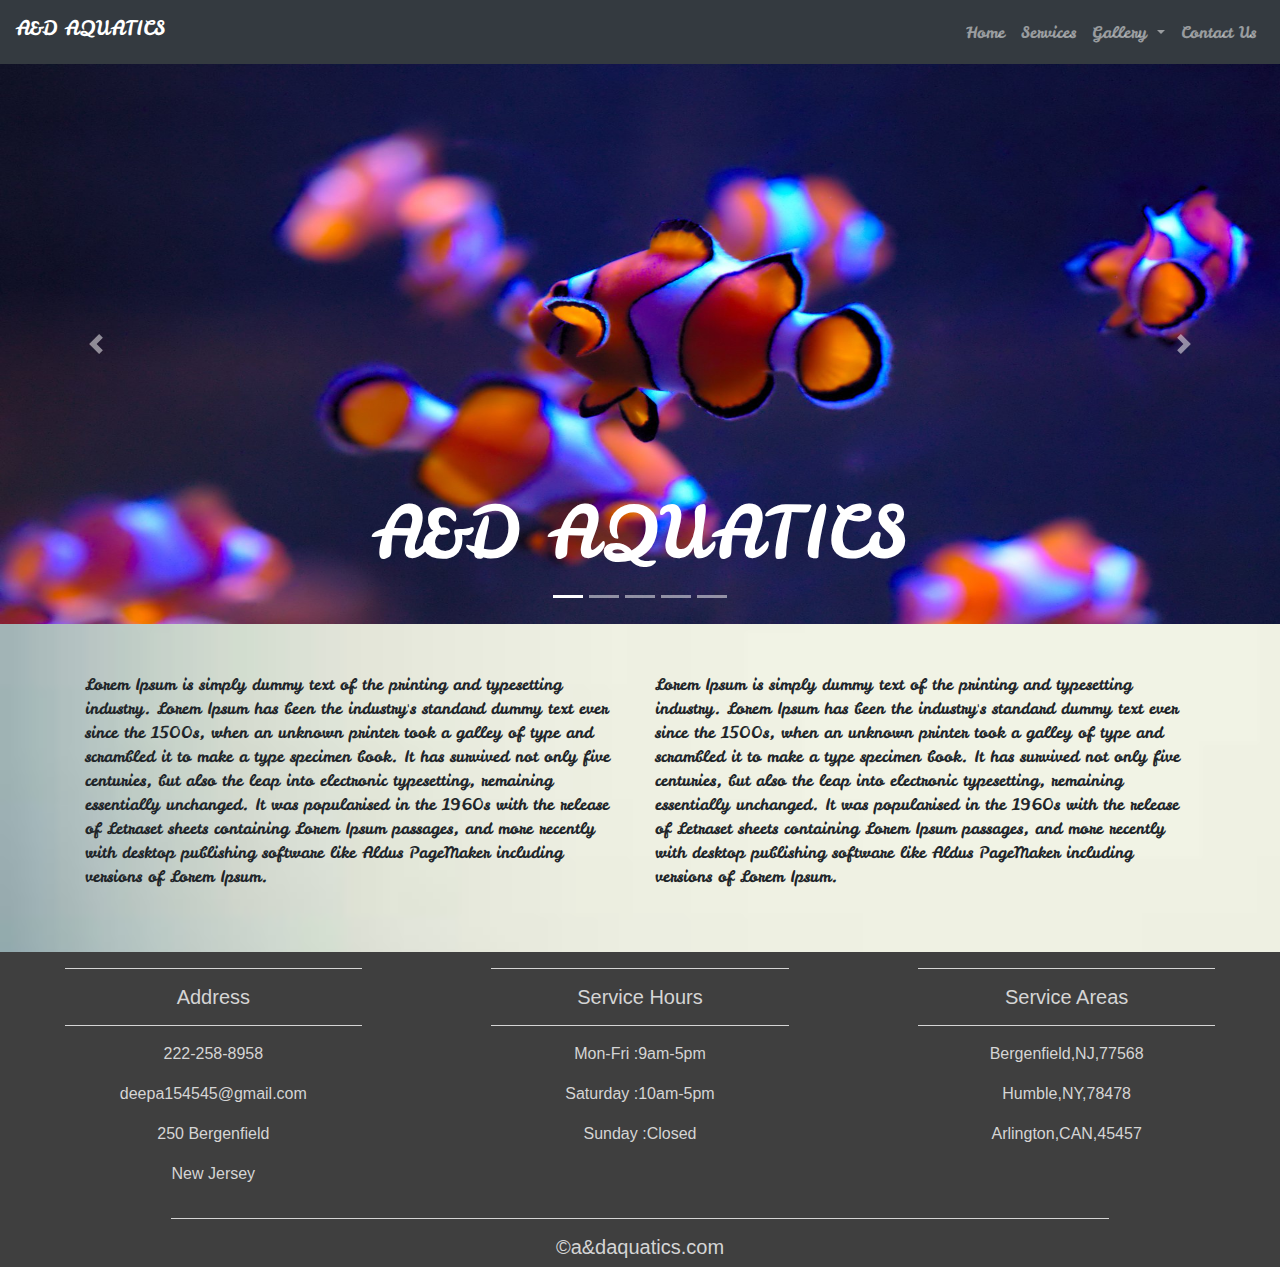
==== commit 04fb654f: "Adding background image for all pages" ====
--- a/index.html
+++ b/index.html
@@ -20,7 +20,7 @@
    
     </head>
        <!--responsive navigation bar including home,services,gallery and contact us.Used bootstrap navbar for implementing this-->
-      <body >
+      <body class="background" >
      
                 <nav class="navbar navbar-expand-md bg-dark navbar-dark">
   <!-- Brand -->
--- a/css/style.css
+++ b/css/style.css
@@ -149,8 +149,14 @@
     padding:30px;
     
 }
-
-/*background color for services and gallery page*/
+ /*background image for all pages*/
+.background{
+    background-image:url("[data-uri]");
+    /* background-image: url("https://previews.123rf.com/images/kotkoa/kotkoa1504/kotkoa150400102/39041989-abstract-blue-light-background-for-science-design-vector-illustration-.jpg");*/
+     background-size:cover;
+ 
+ }
+ 
    
 
   
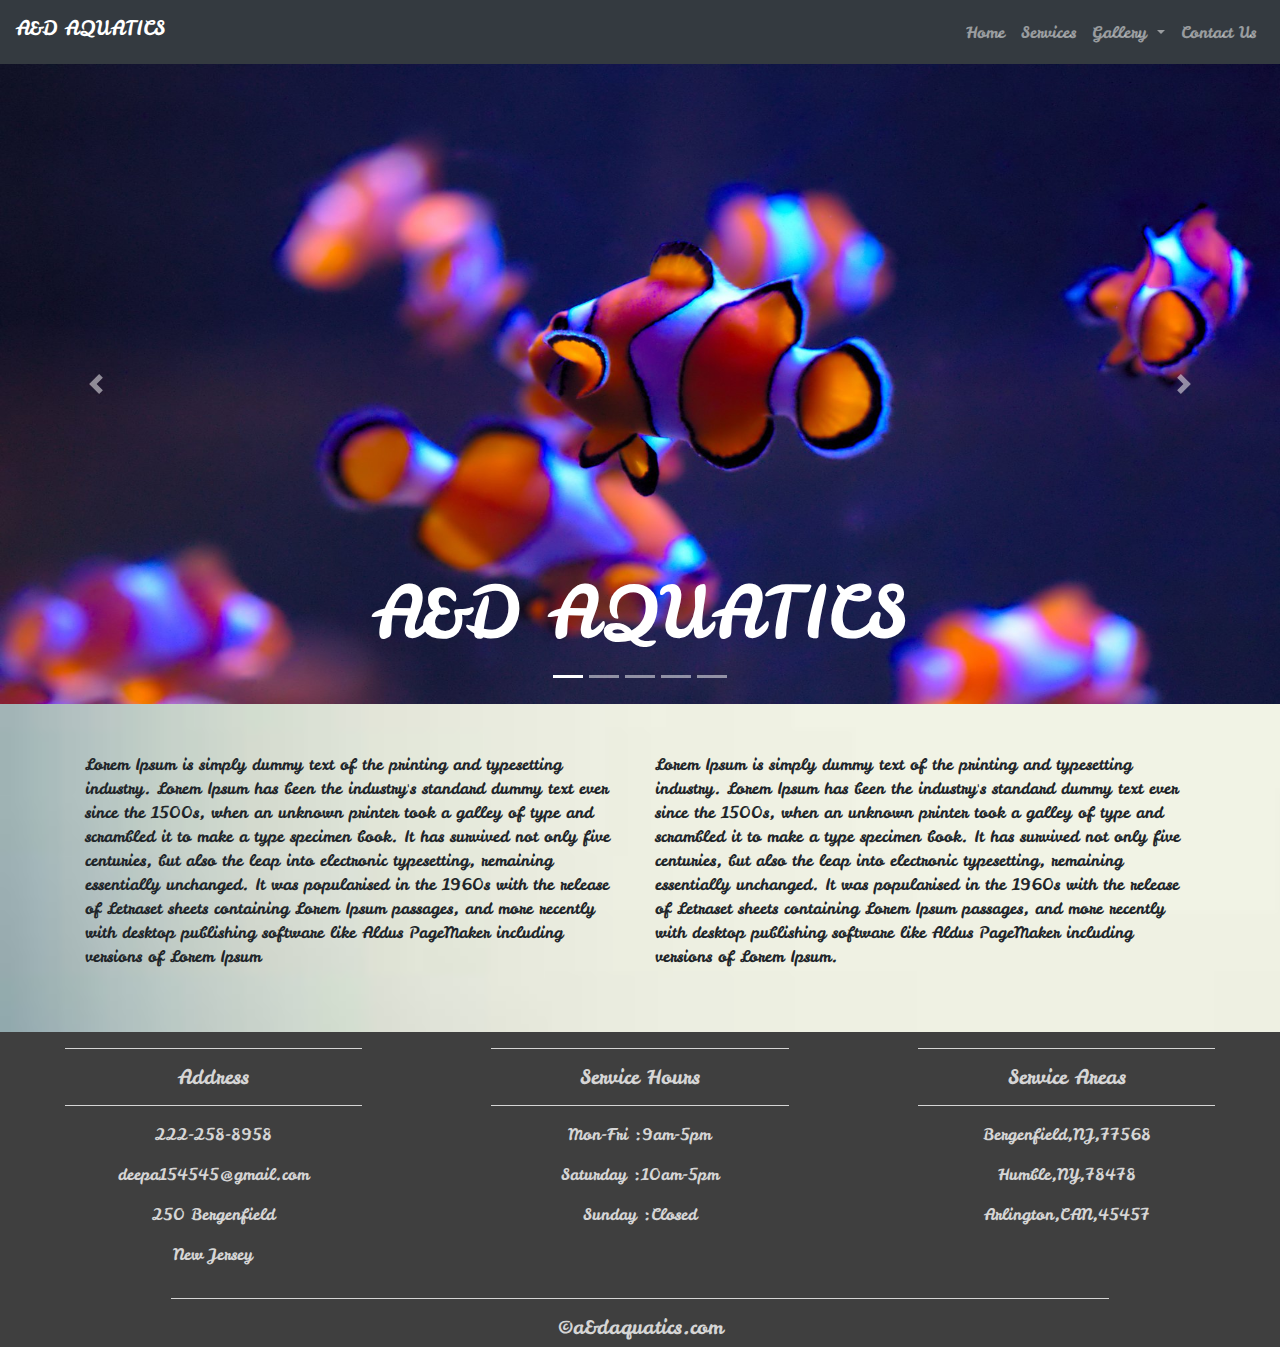
==== commit 54b1ac5e: "HTML pages formatting" ====
--- a/index.html
+++ b/index.html
@@ -6,61 +6,52 @@
         <title>A&D Aquatics</title>
         <meta charset="utf-8">
         <meta name="viewport" content="width=device-width, initial-scale=1">
+        <!--css stylesheet-->
+        <link rel="stylesheet" type="text/css" href="css/style.css">
+       <!--bootstrap links-->
+        <link rel="stylesheet" href="https://stackpath.bootstrapcdn.com/font-awesome/4.7.0/css/font-awesome.min.css">
+        <link rel="stylesheet" href="https://stackpath.bootstrapcdn.com/bootstrap/4.5.0/css/bootstrap.min.css" /> 
+        <script src="https://code.jquery.com/jquery-3.5.1.slim.min.js"></script>
+        <script src="https://stackpath.bootstrapcdn.com/bootstrap/4.5.0/js/bootstrap.min.js"></script>
+    </head>
        
-        <link rel="stylesheet" type="text/css" href="css/style.css">
-       
-        <link rel="stylesheet" href="https://stackpath.bootstrapcdn.com/font-awesome/4.7.0/css/font-awesome.min.css">
-        
-    <link rel="stylesheet" href="https://stackpath.bootstrapcdn.com/bootstrap/4.5.0/css/bootstrap.min.css" /> 
-    <script src="https://code.jquery.com/jquery-3.5.1.slim.min.js"></script>
-    <script src="https://stackpath.bootstrapcdn.com/bootstrap/4.5.0/js/bootstrap.min.js"></script>
-  
-    
-    
-   
-    </head>
        <!--responsive navigation bar including home,services,gallery and contact us.Used bootstrap navbar for implementing this-->
       <body class="background" >
-     
-                <nav class="navbar navbar-expand-md bg-dark navbar-dark">
-  <!-- Brand -->
-  <h2 class="navbar-brand">A&D AQUATICS</h2>
-
-  <!-- Toggler/collapsibe Button -->
-  <button class="navbar-toggler" type="button" data-toggle="collapse" data-target="#collapsibleNavbar">
-    <span class="navbar-toggler-icon"></span>
-  </button>
-
-  <!-- Navbar links -->
-  <div class="collapse navbar-collapse justify-content-end" id="collapsibleNavbar">
-    <ul class="navbar-nav">
-      <li class="nav-item">
-        <a class="nav-link" href="#">Home</a>
-      </li>
-      <li class="nav-item">
-        <a class="nav-link" href="services.html">Services</a>
-        </li>
-       <li class="nav-item dropdown">
-      <a class="nav-link dropdown-toggle" href="#" id="navbardrop" data-toggle="dropdown">
-       Gallery
-      </a>
-      <div class="dropdown-menu">
-        <a class="dropdown-item" href="coral.html">Coral</a>
-        <a class="dropdown-item" href="fish.html">Fish</a>
-            </div>
-      </li>
-      <li class="nav-item">
-        <a class="nav-link" href="contactus.html">Contact Us</a>
-      </li>
-      
-    </ul>
-  </div>
-</nav>
-
+        <nav class="navbar navbar-expand-md bg-dark navbar-dark">
+               <!-- Company name -->
+          <h2 class="navbar-brand">A&D AQUATICS</h2>
+            <!-- Toggler/collapsibe Button -->
+           <button class="navbar-toggler" type="button" data-toggle="collapse" data-target="#collapsibleNavbar">
+           <span class="navbar-toggler-icon"></span>
+           </button>
+           <!-- Navbar links -->
+          <div class="collapse navbar-collapse justify-content-end" id="collapsibleNavbar">
+           <ul class="navbar-nav">
+            <li class="nav-item">
+             <a class="nav-link" href="#">Home</a>
+            </li>
+            <li class="nav-item">
+             <a class="nav-link" href="services.html">Services</a>
+            </li>
+            <li class="nav-item dropdown">
+             <a class="nav-link dropdown-toggle" href="#" id="navbardrop" data-toggle="dropdown">
+                 Gallery
+             </a>
+              <div class="dropdown-menu">
+                <a class="dropdown-item" href="coral.html">Coral</a>
+                <a class="dropdown-item" href="fish.html">Fish</a>
+              </div>
+            </li>
+            <li class="nav-item">
+             <a class="nav-link" href="contactus.html">Contact Us</a>
+            </li>
+           </ul>
+          </div>
+        </nav>
+                
                 <!--Bootstrap carousel slides with 5 images-->
-                 
+                
                 <main>
-
                     <div id="demo" class="carousel slide" data-ride="carousel">
                          <ul class="carousel-indicators">
                            <li data-target="#demo" data-slide-to="0" class="active"></li>
@@ -74,47 +65,31 @@
                            <div class="carousel-item active">
                              <img src="img/slide1.jpg" alt="slide one">
                              <div class="carousel-caption">
-                               <h1 class="slide1">A&D AQUATICS</h1>
-                               
-                               
-                             
-
-                        
+                              <h1 class="slide1">A&D AQUATICS</h1>
                              </div>
-                             
                            </div>
                            <div class="carousel-item">
                              <img src="img/slide2.jpg" alt="slide two">
                              <div class="carousel-caption">
-                               <h1 class="slide1">A&D AQUATICS</h1>
-                               
-
-     
-                               
+                              <h1 class="slide1">A&D AQUATICS</h1>
                              </div>
                            </div>
                            <div class="carousel-item">
                              <img src="img/slide3.jpg" alt="slide three">
                              <div class="carousel-caption">
-                               <h1 class="slide1">A&D AQUATICS</h1>
-                               
-                               
+                              <h1 class="slide1">A&D AQUATICS</h1>
                              </div>
                            </div>
-                                 <div class="carousel-item">
+                           <div class="carousel-item">
                              <img src="img/slide4.jpg" alt="slide four">
                              <div class="carousel-caption">
-                               <h1 class="slide1">A&D AQUATICS</h1>
-                             
-                               
+                              <h1 class="slide1">A&D AQUATICS</h1>
                              </div>
                            </div>
-                                       <div class="carousel-item">
+                           <div class="carousel-item">
                              <img src="img/slide5.jpg" alt="slide five">
                              <div class="carousel-caption">
                                <h1 class="slide1">A&D AQUATICS</h1>
-                              
-                              
                              </div>
                            </div>
                          </div>
@@ -127,62 +102,42 @@
                        </div>
                        <br>
                        <br>
-     
-                       
-                       </main>  
-                       <div class="container">
-
-        <div class="row">
-           <!--1 column text for <576px and >576px screens,2 column text for medium,large, xl screens-->
-            <div class="col-12 col-md-6" >
-            <p class="hometext">Lorem Ipsum is simply dummy text of the printing and typesetting industry. Lorem Ipsum has been
-                    the industry's standard dummy text ever since the 1500s, when an unknown printer took a galley
-                    of type and scrambled it to make a type specimen book. It has survived not only five centuries,
-                    but also the leap into electronic typesetting, remaining essentially unchanged. It was
-                    popularised in the 1960s with the release of Letraset sheets containing Lorem Ipsum passages,
-                    and more recently with desktop publishing software like Aldus PageMaker including versions of
-                    Lorem Ipsum.
-
-
-
-                </p>
-                
-
-            </div>
-           
-
-
-            <div class="col-12 col-md-6" >
-
-             
-               
-               
-                <p class="hometext">Lorem Ipsum is simply dummy text of the printing and typesetting industry. Lorem Ipsum has been
-                    the industry's standard dummy text ever since the 1500s, when an unknown printer took a galley
-                    of type and scrambled it to make a type specimen book. It has survived not only five centuries,
-                    but also the leap into electronic typesetting, remaining essentially unchanged. It was
-                    popularised in the 1960s with the release of Letraset sheets containing Lorem Ipsum passages,
-                    and more recently with desktop publishing software like Aldus PageMaker including versions of
-                    Lorem Ipsum.
-
-
-
-                </p>
-
-            </div>
-        </div>
-    </div>
-
-
-          <br>
-          <br>        
-
+                  
+                  <div class="container">
+                    <div class="row">
+                  <!--1 column text for <576px and >576px screens,2 column text for medium,large, xl screens-->
+                      <div class="col-12 col-md-6" >
+                       <p class="hometext">Lorem Ipsum is simply dummy text of the printing and typesetting industry. Lorem Ipsum has been
+                       the industry's standard dummy text ever since the 1500s, when an unknown printer took a galley
+                       of type and scrambled it to make a type specimen book. It has survived not only five centuries,
+                       but also the leap into electronic typesetting, remaining essentially unchanged. It was
+                       popularised in the 1960s with the release of Letraset sheets containing Lorem Ipsum passages,
+                       and more recently with desktop publishing software like Aldus PageMaker including versions of
+                       Lorem Ipsum
+                       </p>
+                      </div>
+                      <div class="col-12 col-md-6" >
+                       <p class="hometext">Lorem Ipsum is simply dummy text of the printing and typesetting industry. Lorem Ipsum has been
+                       the industry's standard dummy text ever since the 1500s, when an unknown printer took a galley
+                       of type and scrambled it to make a type specimen book. It has survived not only five centuries,
+                       but also the leap into electronic typesetting, remaining essentially unchanged. It was
+                       popularised in the 1960s with the release of Letraset sheets containing Lorem Ipsum passages,
+                       and more recently with desktop publishing software like Aldus PageMaker including versions of
+                       Lorem Ipsum.
+                       </p>
+                      </div>
+                     </div>
+                   </div>
+                       <br>
+                       <br>        
+                 
+                </main> 
                                    
        <!--footer with address, service hours and service areas. Also added website name for a&daquatics-->
        <footer>
         <div class="container-fluid">
         <div class="row text-center">
-            <div class="col-lg-4">
+            <div class="col-12 col-md-4">
                 <hr class=light>
                 <h5>Address</h5>
                 <hr class="light">
@@ -190,40 +145,33 @@
                 <p>deepa154545@gmail.com</p>
                 <p>250 Bergenfield</p>
                 <p>New Jersey</p>
-                
             </div>
-            <div class="col-lg-4">
-            <hr class="light">
-            <h5>Service Hours</h5>
-            <hr class="light">
-            <p>Mon-Fri  :9am-5pm</p>
-            <p>Saturday :10am-5pm</p>
-            <p>Sunday   :Closed</p>
-           
-          
-            </div>
-            <div class="col-lg-4">
+            <div class="col-12 col-md-4">
+                <hr class="light">
+                <h5>Service Hours</h5>
+                <hr class="light">
+                <p>Mon-Fri  :9am-5pm</p>
+                <p>Saturday :10am-5pm</p>
+                <p>Sunday   :Closed</p>
+           </div>
+           <div class="col-12 col-md-4">
                 <hr class="light">
                 <h5>Service Areas</h5>
                 <hr class="light">
                 <p>Bergenfield,NJ,77568</p>
                 <p>Humble,NY,78478</p>
                 <p>Arlington,CAN,45457</p>
-             
-               
-             </div>
+           </div>
         <div class="col-12">
             <hr class="light">
             <h5>&copy;a&daquatics.com</h5>
-     </div>        
-    </div>
-    </div>
-        </footer>
+        </div>        
+       </div>
+       </div>
+       </footer>
     
-                 
-    
-        </body>
-    </html>
+      </body>
+</html>
     
                
                
--- a/css/style.css
+++ b/css/style.css
@@ -1,3 +1,4 @@
+/*importing google font*/
 @import url('https://fonts.googleapis.com/css2?family=Leckerli+One&display=swap');
 
 *{
@@ -9,184 +10,117 @@
 
 .navbar-brand{
     font-family: 'Leckerli One', cursive;
-
-
 }
 .nav-item{
     font-family: 'Leckerli One', cursive; 
- 
-}
+}
+/* carousel images styling*/
 .carousel-inner img {
     width:100%;
     height:100%;
-    
-  }
+}
 
 /*slide h1 styling*/
-
 .slide1
-
 {
     color:white;
     font-size:150px;
     font-family: 'Leckerli One', cursive;
-
-    
-}
-
-
-/* carousel images styling*/
-
-
-
+}
+   
 .hometext{
     font-family: 'Leckerli One', cursive;
 }
 
- 
-
-   /*footer styling*/
-
-   footer {
+ /*footer styling*/
+footer {
     background-color:#3f3f3f;
     color:#d5d5d5;
     margin-top: auto;
-   }
-   hr.light {
-       border-top: 1px solid #d5d5d5;
-       width: 75%;
-       margin-left: auto;
-       margin-right: auto;
-       
-   }
+    font-family: 'Leckerli One', cursive;   
+}
+hr.light {
+    border-top: 1px solid #d5d5d5;
+    width: 75%;
+    margin-left: auto;
+    margin-right: auto;
+}
 
    /*columns css for service page */
-
-   #servicecolumn
-   {
-       
-       text-align: center;
-       margin-top: auto;
-       padding:50px;
-       font-family: 'Leckerli One', cursive;
-          
- 
-   }
+#servicecolumn{ 
+    text-align: center;
+    margin-top: auto;
+    padding:50px;
+    font-family: 'Leckerli One', cursive;
+}
    /*css for fish gallery page columnns*/
-   #fishcolumn
-   {
-       
-       text-align: center;
-       margin-top: auto;
-       padding:50px;
-          
- 
-   }
+#fishcolumn{   
+    text-align: center;
+    margin-top: auto;
+    padding:50px;
+}
    /*css for coral gallery page columns*/
-   #coralcolumn
-   {
-       
-       text-align: center;
-       margin-top: auto;
-       padding:50px;
-          
- 
-   }
-
+#coralcolumn{
+     text-align: center;
+     margin-top: auto;
+     padding:50px;
+}         
+ 
 /*css for services page heading */
- 
-   #services{
- 
-   
-       text-align: center;
-       font-size: 80px;
-    
-       color:royalblue;
-       font-family: 'Leckerli One', cursive ;
-  
-       padding:30px;
-       
-   }
+ #services{
+     text-align: center;
+     font-size: 80px;
+     color:royalblue;
+     font-family: 'Leckerli One', cursive ;
+     padding:30px;
+}
 
    /*css for fish gallery page heading*/
-   #fishes{
- 
-   
+#fish{
     text-align: center;
     font-size: 80px;
- 
     color:royalblue;
     font-family: 'Leckerli One', cursive ;
-
     padding:30px;
-    
-}
-/*css for coral gallery page heading*/
- 
+}
+
+ /*css for coral gallery page heading*/
  #corals{
- 
-   
     text-align: center;
     font-size: 80px;
- 
     color:royalblue;
     font-family: 'Leckerli One', cursive ;
-
     padding:30px;
-    
-}
-   /*contact us page top and bottom text */
-
-   .contacttext{
- 
-   
-    text-align: center;
-    font-size: 80px;
- 
-    color:royalblue;
-    font-family: 'Leckerli One', cursive ;
-
-    padding:30px;
-    
-}
+}
+
+ 
  /*background image for all pages*/
 .background{
     background-image:url("[data-uri]");
-    /* background-image: url("https://previews.123rf.com/images/kotkoa/kotkoa1504/kotkoa150400102/39041989-abstract-blue-light-background-for-science-design-vector-illustration-.jpg");*/
+  
      background-size:cover;
  
  }
  
-   
-
-  
-
-  
-
-  /*css addition for fish images with width and height*/
-   
-  .fishimg{
-       width:288px;
-       height:192px;
-  }
-   
-  /*width and height adjustment for coral images*/
-
-   .coralimg{
-       width:288px;
-       height:192px;
-   }
+      /*css addition for fish images with width and height*/
+ .fishimg{
+    width:288px;
+    height:192px;
+}
+   
+ /*width and height adjustment for coral images*/
+.coralimg{
+    width:288px;
+    height:192px;
+}
 
    /*css for fish and coral image captions*/
    
-   figcaption{
-    font-weight: bold;
-    
-}
-
+figcaption{
+   font-family: 'Leckerli One', cursive;
+}
 .contactform{
     width:80%;
-  
     margin-top: 400px;
     margin-left: 50%;
     max-width:500px;
@@ -198,43 +132,29 @@
     border-radius:8px;
     text-align:center;
     box-shadow:0 0 20px #692323b3;
-
-
-}
-
-
-   /*Contact us form styling*/
+}
+  /*Contact us form styling*/
 
 .contactdetails{
-
     margin:8px 0;
     padding:12px 18px;
     border-radius:8px;
-
-
 }
 .contactdetails label{
     display:block;
     text-align:left;
     color:#333;
-  
     font-size:15px;
     font-family: 'Leckerli One', cursive;
-    
-
 }
 .contactdetails input,.contactdetails textarea{
     width:100%;
     border:1.5px solid gray;
-     border-radius:8px;
-      background:none;
+    border-radius:8px;
+    background:none;
     outline:none;
     font-size:17px;
     margin-top:6px;
-    
-
-   
-
 }
 
 #contactheading{
@@ -250,6 +170,16 @@
         font-size: 1.5rem;
 
     }
+    #services{
+        font-size:30px ;
+    }
+    #fish{
+        font-size:30px ;
+    }
+    #corals{
+        font-size:30px ;
+    }
+
 }
 
 @media screen and (min-width:600px) {
@@ -260,6 +190,15 @@
             font-size: 2.5rem;
     
         }
+        #services{
+            font-size:40px ;
+        }
+        #fish{
+            font-size:40px ;
+        }
+        #corals{
+            font-size:40px ;
+        }
 }
 @media screen and (min-width:768px) {
     .carousel-item {
@@ -269,6 +208,15 @@
             font-size: 3.5rem;
     
         }
+        #services{
+            font-size:50px ;
+        }
+        #fish{
+            font-size:50px ;
+        }
+        #corals{
+            font-size:50px ;
+        }
 }
 @media screen and (min-width:992px) {
     .carousel-item {
@@ -278,16 +226,34 @@
             font-size: 4rem;
     
         }
+        #services{
+            font-size:55px ;
+        }
+        #fish{
+            font-size:55px ;
+        }
+        #corals{
+            font-size:55px ;
+        }
 }
 @media screen and (min-width:1200px) {
     .carousel-item {
-        height: 35rem;
+        height: 40rem;
         }
 
         .slide1{
             font-size: 4.5rem;
     
         }
+        #services{
+            font-size:60px ;
+        }
+        #fish{
+            font-size:60px ;
+        }
+        #corals{
+            font-size:60px ;
+        }
 }
 
  
